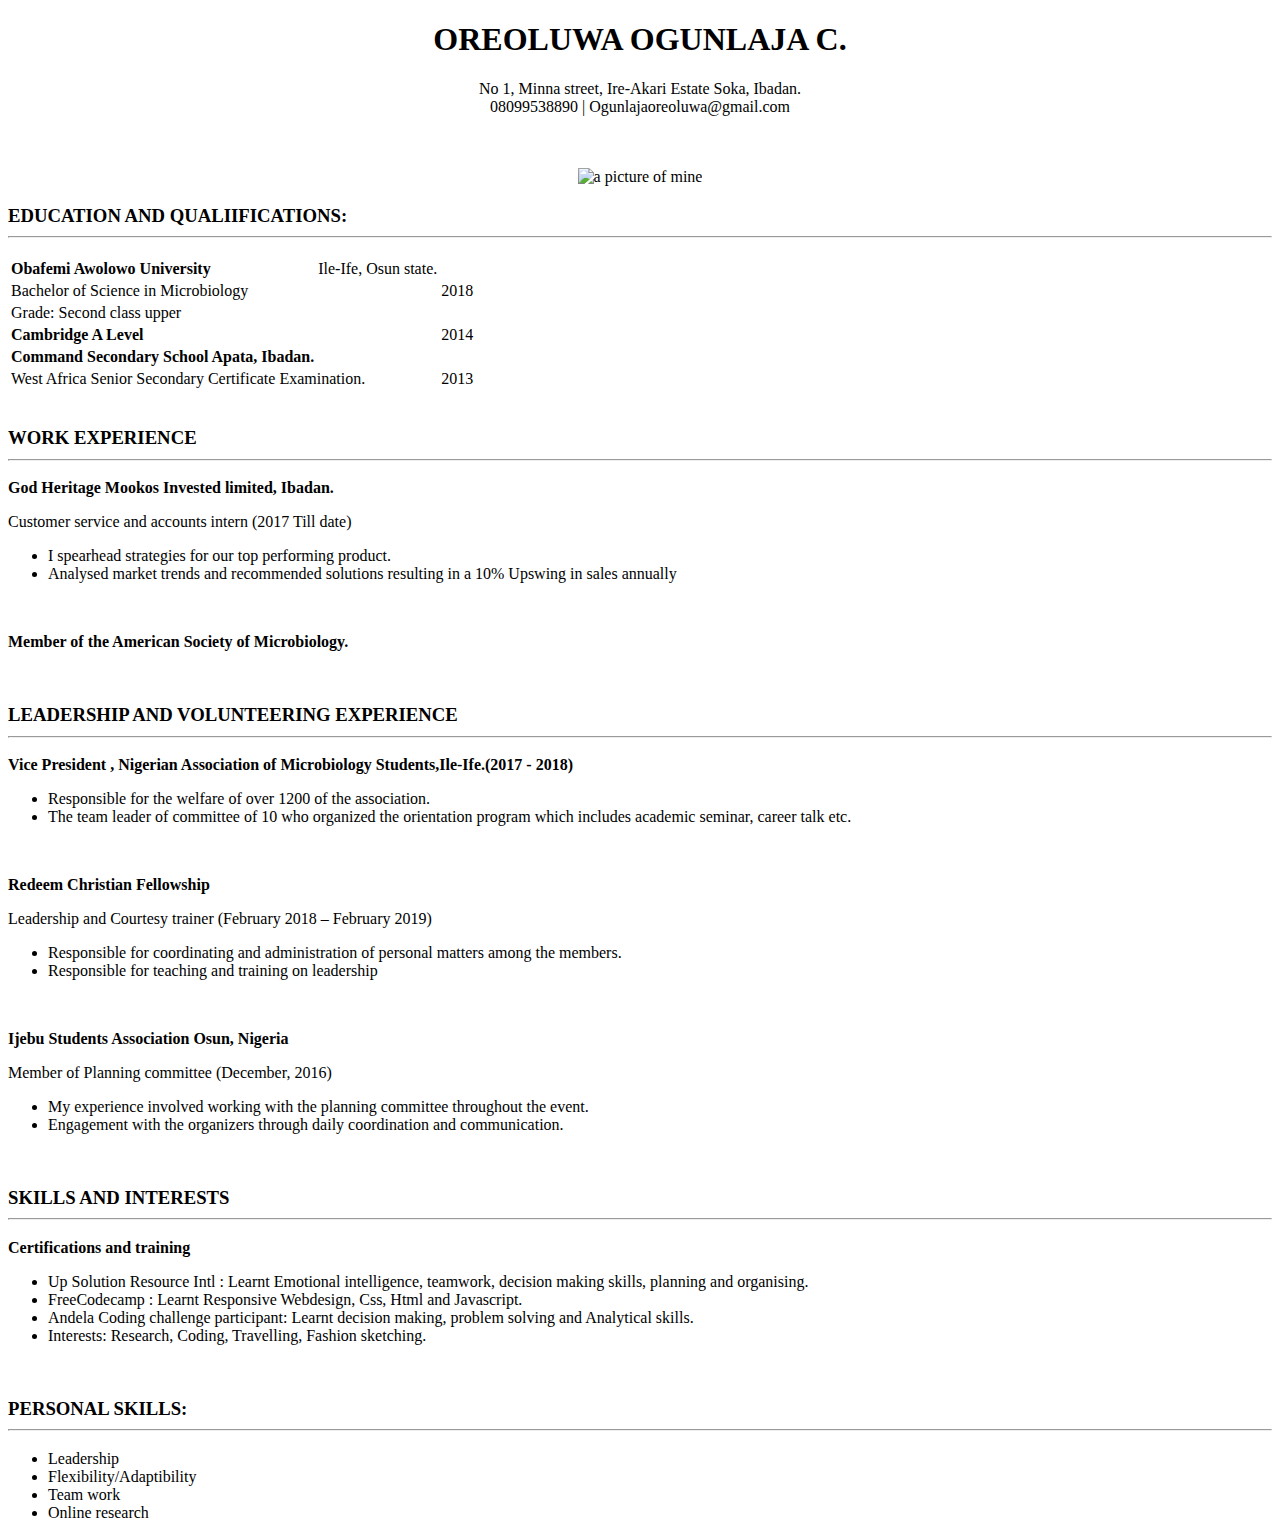
==== Oreoluwa.html @ c1b9cbb4 "Add files via upload" ====
<!DOCTYPE HTML>
<html lang="en-US">
    <head>
    <meta charset="UTF-8">
    <title> My CV</title>
    </head>
    <body>
        <center> 
           <h1>  OREOLUWA OGUNLAJA C.</h1>
        </center>
        <center>
            <p>No 1, Minna street, Ire-Akari Estate Soka, Ibadan. <br />
             08099538890 | Ogunlajaoreoluwa@gmail.com</p>
        </center>
             <br />
             <br />
       <center>
                <img src="https://res.cloudinary.com/ore-cathy/image/upload/v1566513536/WhatsApp_Image_2019-08-22_at_3.30.26_PM_1_o6gihy.jpg" alt="a picture of mine" 
                width="200" height="200">
        </center>
                 <!-- primary, secondary and tertiary education -->
                <h3>EDUCATION AND QUALIIFICATIONS:<hr /></h3>
                      <table>
                <tr>
                    <td colspan="55"><b>Obafemi Awolowo University</b></td>
                    <td>Ile-Ife, Osun state.</td>
                </tr>
                <tr>
                    <td colspan="60">Bachelor of Science in Microbiology</td>
                    <td >2018</td>
                </tr>
                <tr>
                    <td>Grade: Second class upper</td>
                    
                </tr>
                <tr>
                    <td colspan="60"><b>Cambridge A Level</b></td>
                    <td> 2014</td>
                </tr>
                <tr>
                    
                    <td><b>Command Secondary School	Apata,  Ibadan. </b></td>
                </tr>
                <tr>
                    <td colspan="60">West Africa Senior Secondary Certificate Examination.</td>
                    <td>2013 </td>
                </table> 
                <br />                              
                <h3>WORK EXPERIENCE <hr /></h3>
                 <p><b> God Heritage Mookos  Invested limited, Ibadan. </b></p>  	            
                 <p>Customer service and accounts intern (2017 Till date)</p>                                                         	  
                    <ul>
                    <li>I spearhead strategies for our top performing product.</li>
                    <li>Analysed market trends and recommended solutions resulting in a 10% Upswing in sales annually</li>
                    </ul>
                <br />
        
                <p><b>Member of the American Society of Microbiology.</b></p>
                <br />               
                <h3>LEADERSHIP AND VOLUNTEERING EXPERIENCE<hr /></h3>
                <p><b>Vice President , Nigerian Association of Microbiology Students,Ile-Ife.(2017 - 2018)</b></p>
                    <ul>
                    <li>Responsible for the welfare of over 1200 of the association.</li>
                    <li> The team leader of committee of 10 who organized the orientation program which includes academic seminar, career talk etc.</li>
                    </ul>
                 <br />
                
                <p><b>Redeem Christian Fellowship</b></p>
                <p> Leadership and Courtesy trainer (February 2018 – February 2019) </p>
                     <ul>
                        <li>Responsible for coordinating  and administration of personal matters among the members.</li>
                        <li>Responsible for teaching and training on leadership</li>
                     </ul>  
                 <br />
               <p><b> Ijebu Students Association  Osun, Nigeria</b></p>
               <p>Member of Planning committee (December, 2016)</p>
                     <ul> 
                        <li>My experience involved working with the planning committee  throughout the event.</li>
                        <li> Engagement with the organizers through daily coordination and communication.</li>
                     </ul>
                 <br />
                <h3>SKILLS AND INTERESTS <hr /></h3>
                <p> <b> Certifications and training</b> </p>
                    <ul>
                        <li>Up Solution Resource Intl : Learnt Emotional intelligence, teamwork, decision making skills, planning and organising.</li>
                        <li>FreeCodecamp : Learnt Responsive Webdesign, Css, Html and Javascript.</li>
                        <li>Andela Coding challenge participant:  Learnt decision making, problem solving and Analytical skills.</li>
                        <li>Interests: Research, Coding, Travelling, Fashion sketching.</li>
                    </ul>
                 <br />
                <h3>PERSONAL SKILLS: <hr /></h3>
                        <ul>
                         <li>Leadership</li>
                         <li>Flexibility/Adaptibility</li>
                         <li>Team work</li>
                         <li>Online research</li>
                        </ul>
                                                                                
    </body>
    </html>
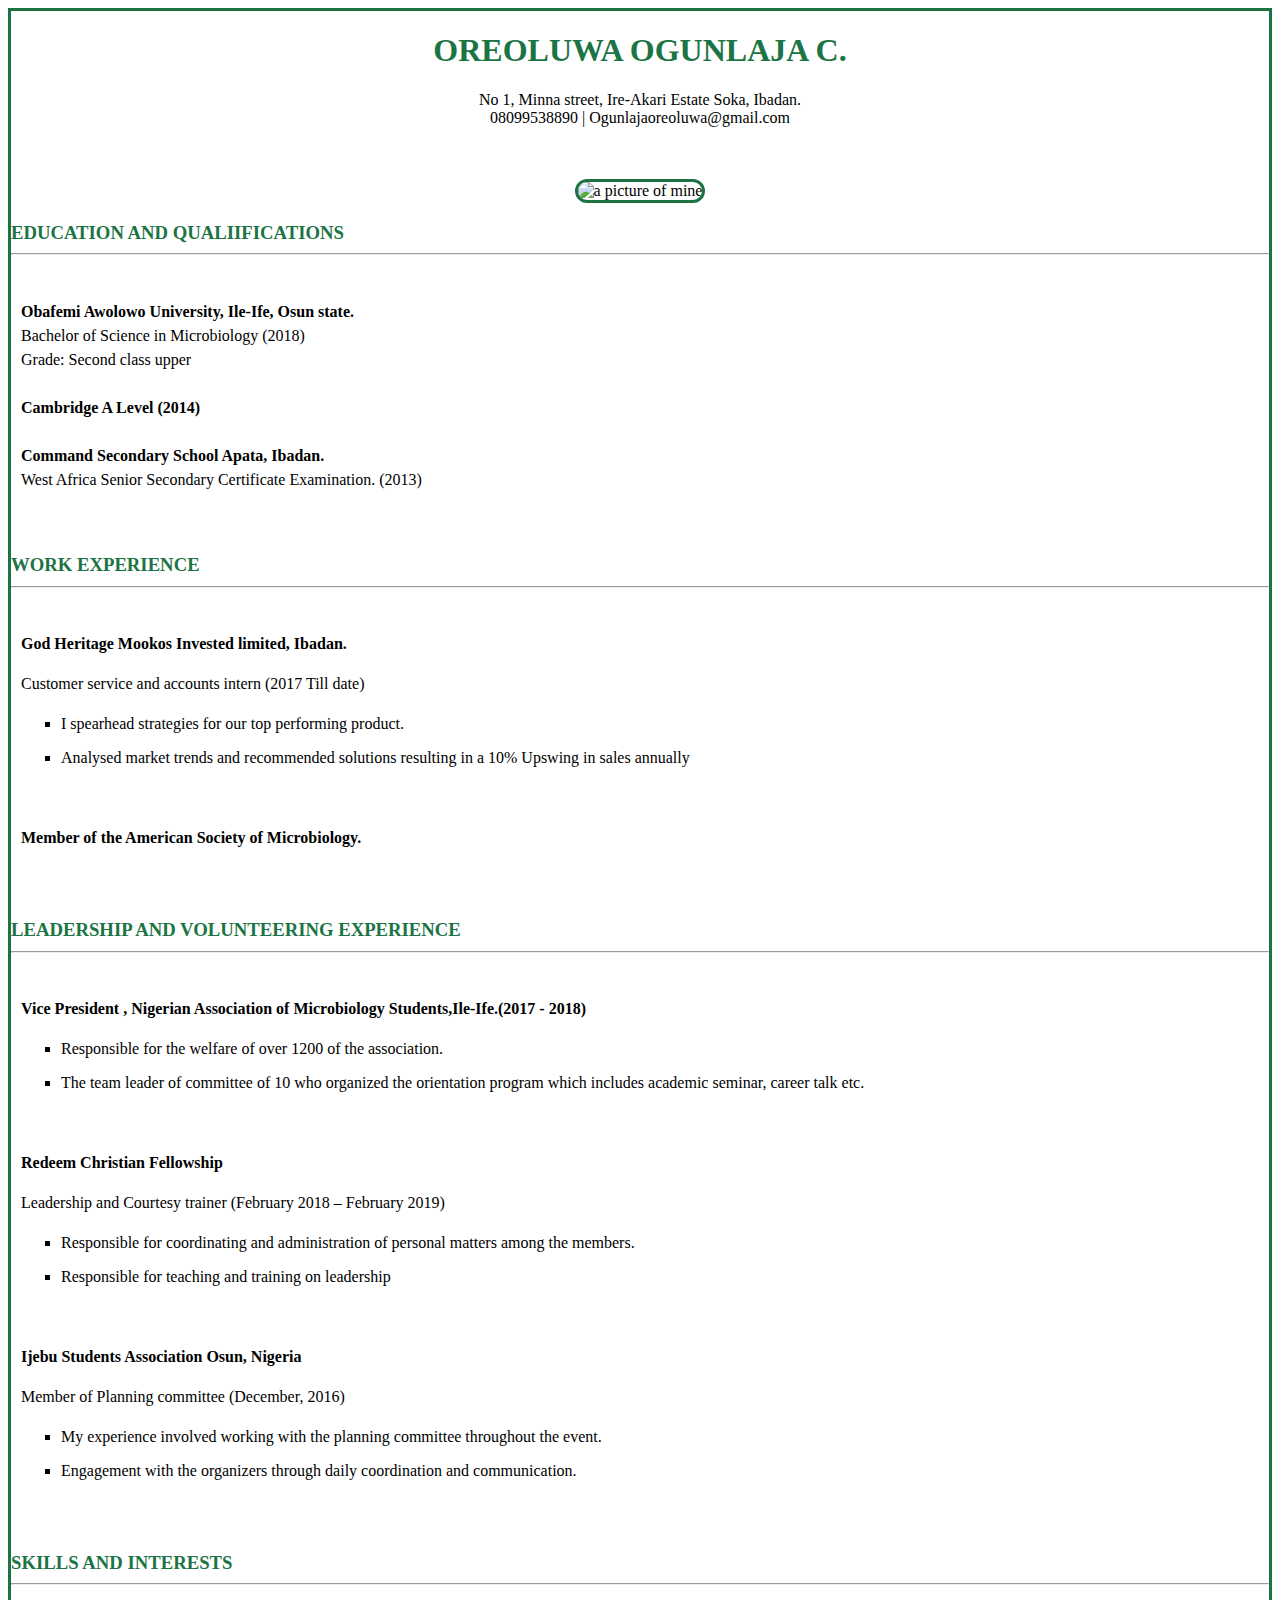
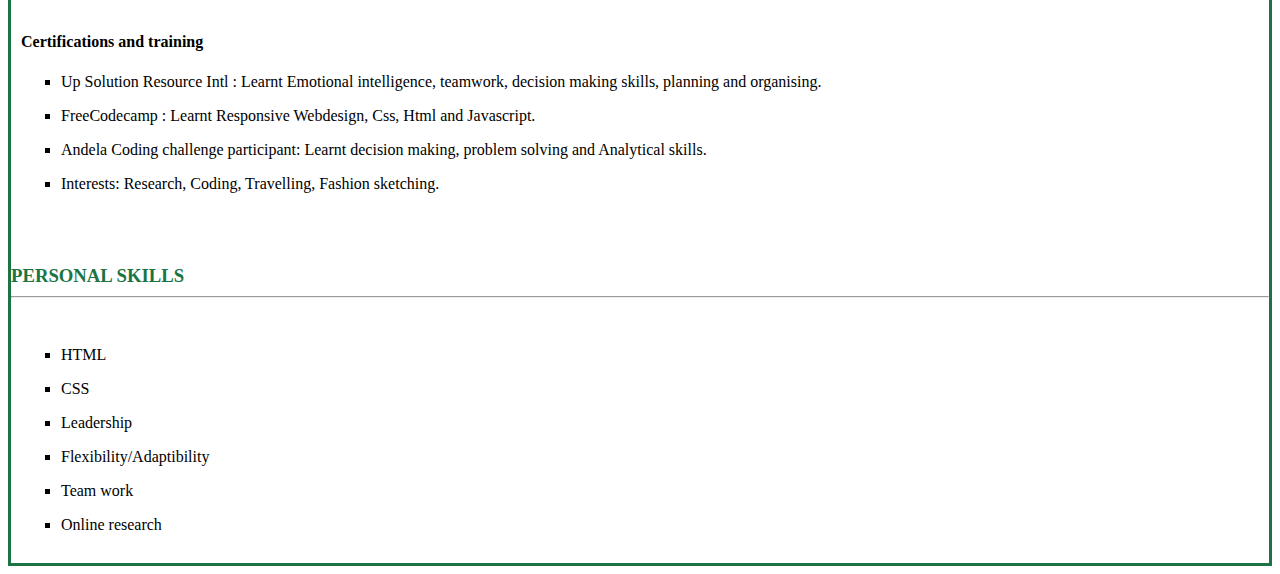
==== commit a4eb9239: "Added CSS" ====
--- a/Oreoluwa.html
+++ b/Oreoluwa.html
@@ -3,50 +3,58 @@
     <head>
     <meta charset="UTF-8">
     <title> My CV</title>
+    <style type="text/css">
+    /* i want to add in CSS */
+    li {
+        list-style: square;
+        margin: 10px 0px 0px 0px;
+       }
+    h1,h3, hr {
+        color:rgb(28, 116, 68);
+       }
+    img{
+         border-color: rgb(28, 116, 68);
+         border-style: solid;
+         border-radius: 100px;
+        }
+        div{
+         border-color: rgb(28, 116, 68);
+         border-style: solid;}
+        #work, #experience, #skills, #personal, #education {
+            padding: 10px;
+            border-style: none;
+            line-height: 1.5em;
+        }
+    /* end of CSS*/
+    </style>
     </head>
     <body>
+        <div>
         <center> 
            <h1>  OREOLUWA OGUNLAJA C.</h1>
-        </center>
-        <center>
+        
             <p>No 1, Minna street, Ire-Akari Estate Soka, Ibadan. <br />
              08099538890 | Ogunlajaoreoluwa@gmail.com</p>
-        </center>
+        
              <br />
              <br />
-       <center>
+       
                 <img src="https://res.cloudinary.com/ore-cathy/image/upload/v1566513536/WhatsApp_Image_2019-08-22_at_3.30.26_PM_1_o6gihy.jpg" alt="a picture of mine" 
                 width="200" height="200">
         </center>
                  <!-- primary, secondary and tertiary education -->
-                <h3>EDUCATION AND QUALIIFICATIONS:<hr /></h3>
-                      <table>
-                <tr>
-                    <td colspan="55"><b>Obafemi Awolowo University</b></td>
-                    <td>Ile-Ife, Osun state.</td>
-                </tr>
-                <tr>
-                    <td colspan="60">Bachelor of Science in Microbiology</td>
-                    <td >2018</td>
-                </tr>
-                <tr>
-                    <td>Grade: Second class upper</td>
-                    
-                </tr>
-                <tr>
-                    <td colspan="60"><b>Cambridge A Level</b></td>
-                    <td> 2014</td>
-                </tr>
-                <tr>
-                    
-                    <td><b>Command Secondary School	Apata,  Ibadan. </b></td>
-                </tr>
-                <tr>
-                    <td colspan="60">West Africa Senior Secondary Certificate Examination.</td>
-                    <td>2013 </td>
-                </table> 
+                <h3>EDUCATION AND QUALIIFICATIONS<hr /></h3>
+                <div id="education">
+                <P><b>Obafemi Awolowo University, Ile-Ife, Osun state.</b><br />
+                      Bachelor of Science in Microbiology (2018)<br />
+                      Grade: Second class upper<br /><br />
+                   <b>Cambridge A Level (2014)</b><br /><br />
+                   <b>Command Secondary School	Apata,  Ibadan. </b><br />
+                    West Africa Senior Secondary Certificate Examination. (2013)<br />
+                </div> 
                 <br />                              
                 <h3>WORK EXPERIENCE <hr /></h3>
+                <div id="work">
                  <p><b> God Heritage Mookos  Invested limited, Ibadan. </b></p>  	            
                  <p>Customer service and accounts intern (2017 Till date)</p>                                                         	  
                     <ul>
@@ -54,10 +62,13 @@
                     <li>Analysed market trends and recommended solutions resulting in a 10% Upswing in sales annually</li>
                     </ul>
                 <br />
-        
                 <p><b>Member of the American Society of Microbiology.</b></p>
-                <br />               
+                <br />     
+                </div>
+
+                        
                 <h3>LEADERSHIP AND VOLUNTEERING EXPERIENCE<hr /></h3>
+                <div id="experience"> 
                 <p><b>Vice President , Nigerian Association of Microbiology Students,Ile-Ife.(2017 - 2018)</b></p>
                     <ul>
                     <li>Responsible for the welfare of over 1200 of the association.</li>
@@ -79,7 +90,9 @@
                         <li> Engagement with the organizers through daily coordination and communication.</li>
                      </ul>
                  <br />
+                </div> 
                 <h3>SKILLS AND INTERESTS <hr /></h3>
+                <div id="skills"> 
                 <p> <b> Certifications and training</b> </p>
                     <ul>
                         <li>Up Solution Resource Intl : Learnt Emotional intelligence, teamwork, decision making skills, planning and organising.</li>
@@ -88,13 +101,19 @@
                         <li>Interests: Research, Coding, Travelling, Fashion sketching.</li>
                     </ul>
                  <br />
-                <h3>PERSONAL SKILLS: <hr /></h3>
+                </div>
+               
+                <h3>PERSONAL SKILLS <hr /></h3>
+                <div id="personal">
                         <ul>
+                         <li>HTML</li>
+                         <li>CSS</li>
                          <li>Leadership</li>
                          <li>Flexibility/Adaptibility</li>
                          <li>Team work</li>
                          <li>Online research</li>
                         </ul>
-                                                                                
+                    </div> 
+    </div>                                              
     </body>
     </html>